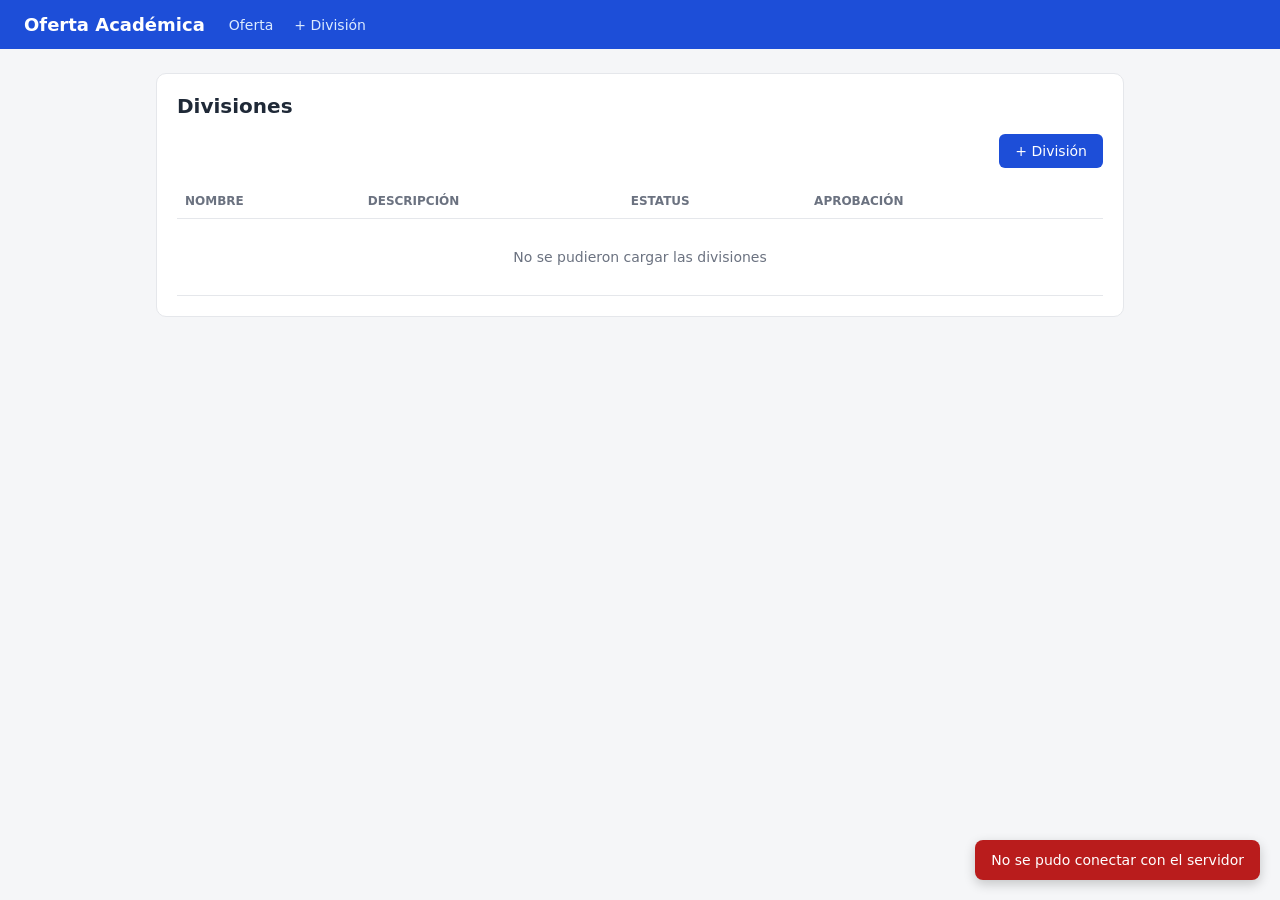
==== src/main/resources/static/index.html @ 9f573b5e "agregar HU-2" ====
<!DOCTYPE html>
<html lang="es"><head><meta charset="UTF-8"><meta name="viewport" content="width=device-width,initial-scale=1">
<title>Oferta académica</title><link rel="stylesheet" href="css/styles.css"></head>
<body>
<main>
  <div class="card">
    <h2>Divisiones</h2>
    <div class="toolbar">
      <span class="spacer"></span>
      <a class="btn" href="division-form.html">+ División</a>
    </div>
    <table>
      <thead><tr><th>Nombre</th><th>Descripción</th><th>Estatus</th><th>Aprobación</th><th></th></tr></thead>
      <tbody id="tDivisiones"><tr><td colspan="5" class="empty">Cargando…</td></tr></tbody>
    </table>
  </div>
</main>
<script src="js/api.js"></script>
<script>
renderHeader();

async function cargarDivisiones() {
  const $t = document.getElementById('tDivisiones');
  const r = await Api.divisiones.listar();
  if (!r.ok) { $t.innerHTML = `<tr><td colspan="5" class="empty">No se pudieron cargar las divisiones</td></tr>`; return toast(r.data?.mensaje || 'Error', 'err'); }
  if (!r.data.length) { $t.innerHTML = `<tr><td colspan="5" class="empty">Sin divisiones registradas</td></tr>`; return; }
  $t.innerHTML = r.data.map(x => {
    const bloqueado = ['PENDIENTE', 'PENDIENTE_DESACTIVACION'].includes(x.estadoAprobacion);
    const puedeDesactivar = bloqueado || x.estadoAprobacion === 'INACTIVO';
    return `<tr>
      <td>${esc(x.nombre)}</td>
      <td>${esc(x.descripcion)}</td>
      <td>${badge(x.estatus)}</td>
      <td>${badge(x.estadoAprobacion)}</td>
      <td class="actions">
        <a class="btn sm secondary" ${bloqueado ? 'disabled' : ''} href="division-form.html?id=${x.id}">Editar</a>
      </td>
    </tr>`;
  }).join('');
}

function cargar() { cargarDivisiones(); }
cargar();
</script>
</body></html>
---- src/main/resources/static/css/styles.css ----
:root{--bg:#f5f6f8;--card:#fff;--text:#1f2937;--muted:#6b7280;--primary:#1d4ed8;--primary-d:#1e40af;--border:#e5e7eb;--danger:#b91c1c;--ok:#15803d;--warn:#b45309}
*{box-sizing:border-box}
body{margin:0;font-family:system-ui,-apple-system,Segoe UI,Roboto,sans-serif;background:var(--bg);color:var(--text)}
header.top{background:var(--primary);color:#fff;padding:14px 24px;display:flex;align-items:center;gap:24px}
header.top h1{font-size:18px;margin:0}
header.top nav a{color:#dbeafe;text-decoration:none;margin-right:16px;font-size:14px}
header.top nav a:hover{color:#fff}
main{max-width:1000px;margin:24px auto;padding:0 16px}
.card{background:var(--card);border:1px solid var(--border);border-radius:10px;padding:20px;margin-bottom:16px}
h2{margin:0 0 16px;font-size:20px}
.toolbar{display:flex;flex-wrap:wrap;gap:10px;margin-bottom:16px;align-items:center}
.toolbar .spacer{flex:1}
input,select,textarea{width:100%;padding:9px 10px;border:1px solid var(--border);border-radius:6px;font:inherit;background:#fff}
.toolbar input,.toolbar select{width:auto;min-width:200px}
textarea{min-height:100px;resize:vertical}
label{display:block;font-size:14px;font-weight:600;margin-bottom:4px}
.field{margin-bottom:14px}
.error{color:var(--danger);font-size:13px;margin-top:4px;min-height:0}
input.invalid,select.invalid,textarea.invalid{border-color:var(--danger)}
.btn{display:inline-block;padding:9px 16px;border:0;border-radius:6px;background:var(--primary);color:#fff;font:inherit;font-size:14px;cursor:pointer;text-decoration:none}
.btn:hover{background:var(--primary-d)}
.btn.secondary{background:#e5e7eb;color:var(--text)}
.btn.secondary:hover{background:#d1d5db}
.btn.danger{background:var(--danger)}
.btn.sm{padding:5px 10px;font-size:13px}
.btn[disabled]{opacity:.45;cursor:not-allowed;pointer-events:none}
table{width:100%;border-collapse:collapse;font-size:14px}
th,td{text-align:left;padding:10px 8px;border-bottom:1px solid var(--border)}
th{color:var(--muted);font-weight:600;font-size:12px;text-transform:uppercase}
td.actions{white-space:nowrap;text-align:right}
.badge{display:inline-block;padding:2px 9px;border-radius:999px;font-size:12px;font-weight:600}
.b-BORRADOR{background:#e5e7eb;color:#374151}
.b-PENDIENTE,.b-PENDIENTE_DESACTIVACION{background:#fef3c7;color:var(--warn)}
.b-APROBADO,.b-ACTIVO{background:#dcfce7;color:var(--ok)}
.b-RECHAZADO,.b-INACTIVO{background:#fee2e2;color:var(--danger)}
.tipo{font-size:12px;color:var(--muted);font-weight:600}
.empty{text-align:center;color:var(--muted);padding:30px}
.form-actions{display:flex;gap:10px;margin-top:8px}
.row{display:grid;grid-template-columns:1fr 1fr;gap:14px}
@media(max-width:640px){.row{grid-template-columns:1fr}}
#toast{position:fixed;right:20px;bottom:20px;display:flex;flex-direction:column;gap:8px;z-index:50}
#toast div{padding:12px 16px;border-radius:8px;color:#fff;font-size:14px;box-shadow:0 4px 12px rgba(0,0,0,.2)}
#toast .ok{background:var(--ok)}#toast .err{background:var(--danger)}
.modal-bg{position:fixed;inset:0;background:rgba(0,0,0,.4);display:flex;align-items:center;justify-content:center;z-index:40}
.modal{background:#fff;border-radius:10px;padding:24px;max-width:420px;width:90%}
.modal p{margin:0 0 18px}
.modal .form-actions{justify-content:flex-end}
.note{background:#fef3c7;color:var(--warn);padding:10px 12px;border-radius:6px;font-size:14px;margin-bottom:14px}
.note.red{background:#fee2e2;color:var(--danger)}
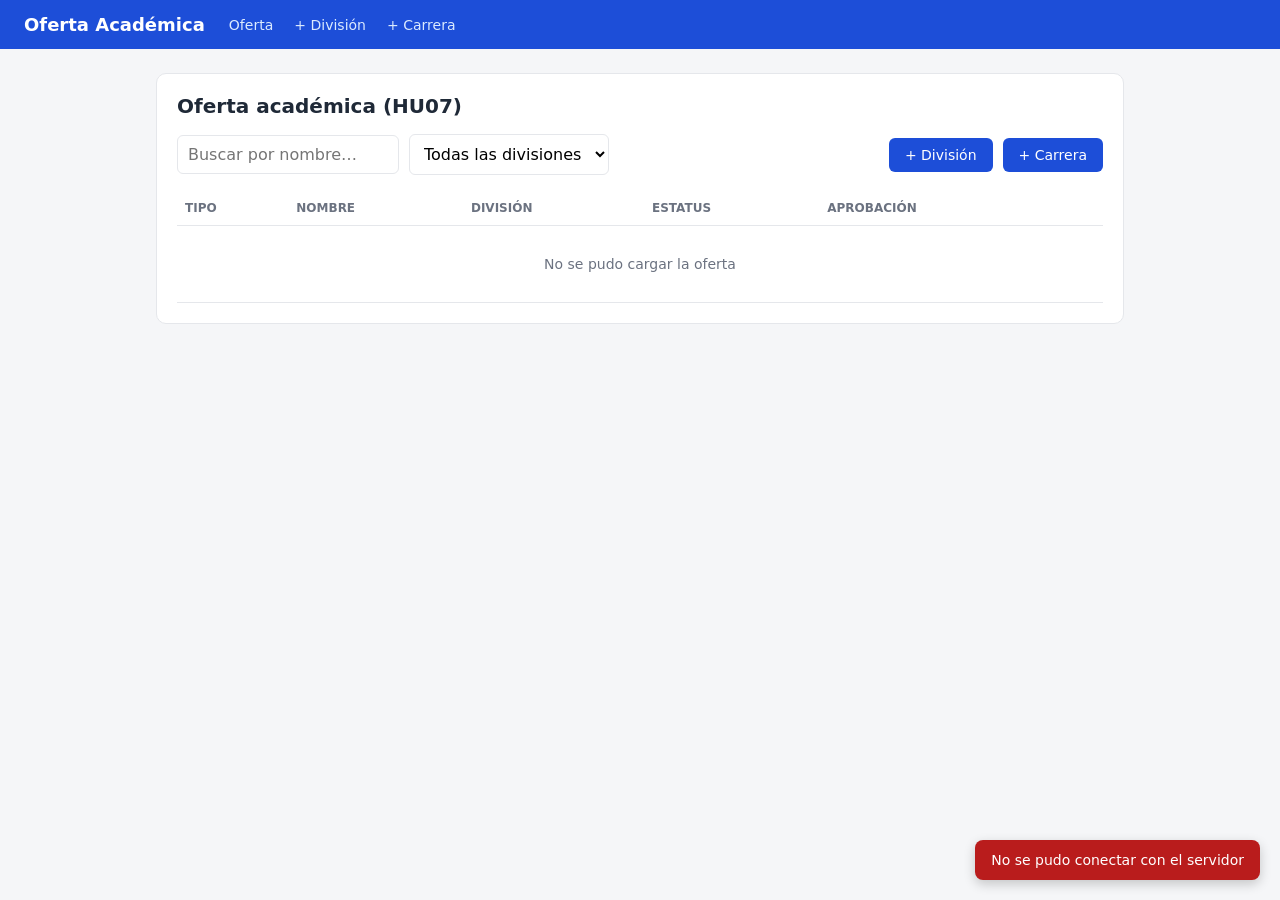
==== commit 4a2b7280: "HU07: listado de divisiones y carreras con busqueda y filtro por division Incluye tambien: unificar " ====
--- a/src/main/resources/static/index.html
+++ b/src/main/resources/static/index.html
@@ -4,42 +4,61 @@
 <body>
 <main>
   <div class="card">
-    <h2>Divisiones</h2>
+    <h2>Oferta académica (HU07)</h2>
     <div class="toolbar">
+      <input id="fNombre" type="search" placeholder="Buscar por nombre…">
+      <select id="fDivision"><option value="">Todas las divisiones</option></select>
       <span class="spacer"></span>
       <a class="btn" href="division-form.html">+ División</a>
+      <a class="btn" href="carrera-form.html">+ Carrera</a>
     </div>
     <table>
-      <thead><tr><th>Nombre</th><th>Descripción</th><th>Estatus</th><th>Aprobación</th><th></th></tr></thead>
-      <tbody id="tDivisiones"><tr><td colspan="5" class="empty">Cargando…</td></tr></tbody>
+      <thead><tr><th>Tipo</th><th>Nombre</th><th>División</th><th>Estatus</th><th>Aprobación</th><th></th></tr></thead>
+      <tbody id="tbody"><tr><td colspan="6" class="empty">Cargando…</td></tr></tbody>
     </table>
   </div>
 </main>
 <script src="js/api.js"></script>
 <script>
 renderHeader();
+const $nombre = document.getElementById('fNombre'), $div = document.getElementById('fDivision'), $tbody = document.getElementById('tbody');
 
 async function cargarDivisiones() {
-  const $t = document.getElementById('tDivisiones');
   const r = await Api.divisiones.listar();
-  if (!r.ok) { $t.innerHTML = `<tr><td colspan="5" class="empty">No se pudieron cargar las divisiones</td></tr>`; return toast(r.data?.mensaje || 'Error', 'err'); }
-  if (!r.data.length) { $t.innerHTML = `<tr><td colspan="5" class="empty">Sin divisiones registradas</td></tr>`; return; }
-  $t.innerHTML = r.data.map(x => {
-    const bloqueado = ['PENDIENTE', 'PENDIENTE_DESACTIVACION'].includes(x.estadoAprobacion);
-    const puedeDesactivar = bloqueado || x.estadoAprobacion === 'INACTIVO';
+  if (r.ok) r.data.forEach(d => $div.insertAdjacentHTML('beforeend', `<option value="${d.id}">${esc(d.nombre)}</option>`));
+}
+
+async function cargarOferta() {
+  const r = await Api.oferta.listar($nombre.value.trim(), $div.value);
+  if (!r.ok) { $tbody.innerHTML = `<tr><td colspan="6" class="empty">No se pudo cargar la oferta</td></tr>`; return toast(r.data?.mensaje || 'Error', 'err'); }
+  if (!r.data.length) { $tbody.innerHTML = `<tr><td colspan="6" class="empty">Sin resultados</td></tr>`; return; }
+  $tbody.innerHTML = r.data.map(f => {
+    const base = f.tipo === 'DIVISION' ? 'division' : 'carrera';
+    const bloqueado = ['PENDIENTE', 'PENDIENTE_DESACTIVACION'].includes(f.estadoAprobacion);
+    const puedeDesactivar = bloqueado || f.estadoAprobacion === 'INACTIVO';
     return `<tr>
-      <td>${esc(x.nombre)}</td>
-      <td>${esc(x.descripcion)}</td>
-      <td>${badge(x.estatus)}</td>
-      <td>${badge(x.estadoAprobacion)}</td>
+      <td class="tipo">${f.tipo === 'DIVISION' ? 'División' : 'Carrera'}</td>
+      <td>${f.tipo === 'CARRERA' ? '&nbsp;&nbsp;↳ ' : ''}${esc(f.nombre)}</td>
+      <td>${esc(f.division)}</td>
+      <td>${badge(f.estatus)}</td>
+      <td>${badge(f.estadoAprobacion)}</td>
       <td class="actions">
-        <a class="btn sm secondary" ${bloqueado ? 'disabled' : ''} href="division-form.html?id=${x.id}">Editar</a>
-      </td>
-    </tr>`;
+        <a class="btn sm secondary" ${bloqueado ? 'disabled' : ''} href="${base}-form.html?id=${f.id}">Editar</a>
+        <button class="btn sm danger" ${puedeDesactivar ? 'disabled' : ''} data-tipo="${f.tipo}" data-id="${f.id}" data-nombre="${esc(f.nombre)}">Solicitar desactivación</button>
+      </td></tr>`;
   }).join('');
 }
 
-function cargar() { cargarDivisiones(); }
-cargar();
+$tbody.addEventListener('click', async e => {
+  const b = e.target.closest('button[data-id]'); if (!b || b.disabled) return;
+  const api = b.dataset.tipo === 'DIVISION' ? Api.divisiones : Api.carreras;
+  if (!(await confirmar(`¿Solicitar la desactivación de "${b.dataset.nombre}"?`))) return;
+  const r = await api.solicitarDesactivacion(b.dataset.id);
+  if (r.ok) { toast(r.data.mensaje); cargarOferta(); } else toast(r.data?.mensaje || 'Error', 'err');
+});
+
+let t; $nombre.addEventListener('input', () => { clearTimeout(t); t = setTimeout(cargarOferta, 300); });
+$div.addEventListener('change', cargarOferta);
+cargarDivisiones(); cargarOferta();
 </script>
 </body></html>
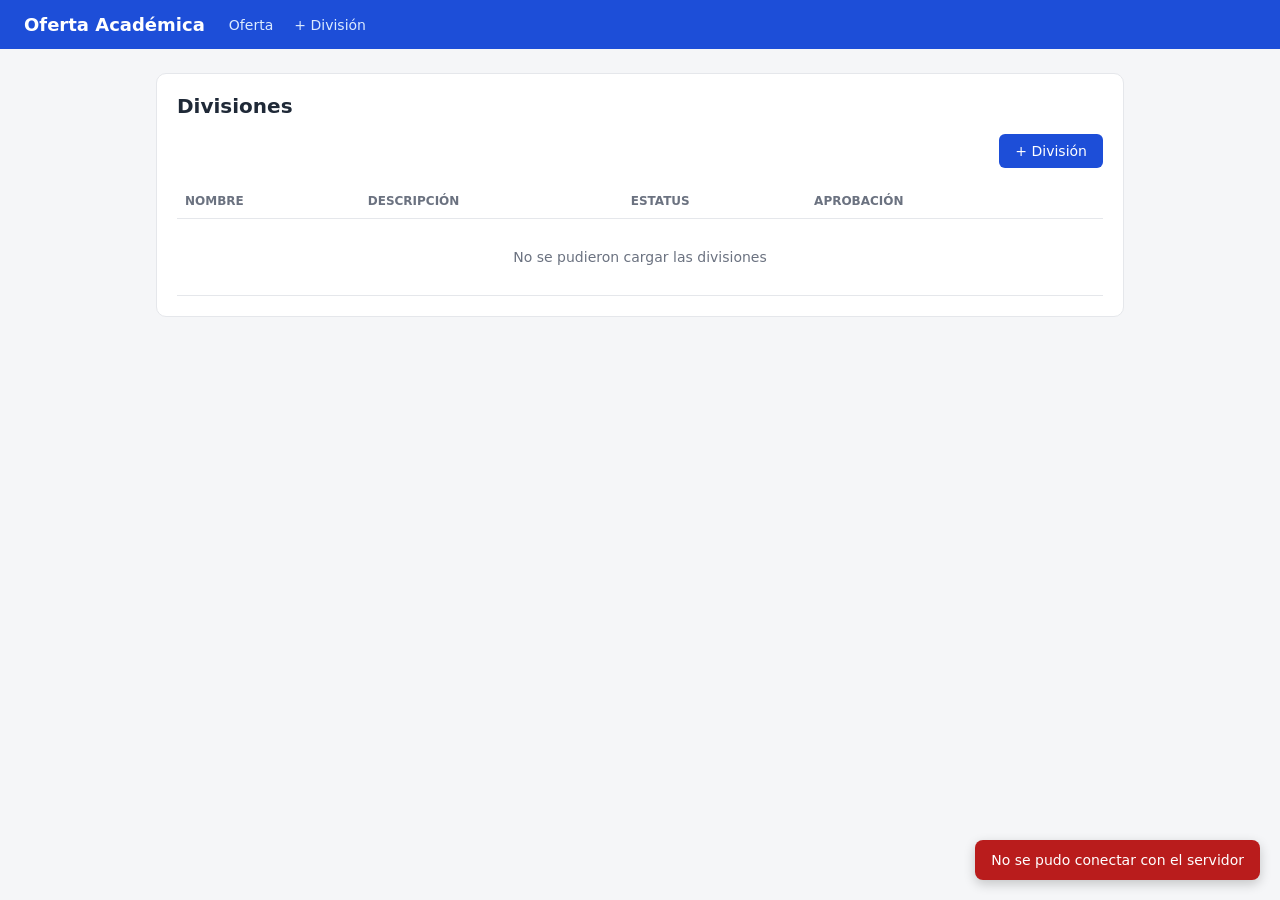
==== commit 4d8bc56f: "hu09" ====
--- a/src/main/resources/static/index.html
+++ b/src/main/resources/static/index.html
@@ -4,61 +4,59 @@
 <body>
 <main>
   <div class="card">
-    <h2>Oferta académica (HU07)</h2>
+    <h2>Divisiones</h2>
     <div class="toolbar">
-      <input id="fNombre" type="search" placeholder="Buscar por nombre…">
-      <select id="fDivision"><option value="">Todas las divisiones</option></select>
       <span class="spacer"></span>
       <a class="btn" href="division-form.html">+ División</a>
-      <a class="btn" href="carrera-form.html">+ Carrera</a>
     </div>
     <table>
-      <thead><tr><th>Tipo</th><th>Nombre</th><th>División</th><th>Estatus</th><th>Aprobación</th><th></th></tr></thead>
-      <tbody id="tbody"><tr><td colspan="6" class="empty">Cargando…</td></tr></tbody>
+      <thead><tr><th>Nombre</th><th>Descripción</th><th>Estatus</th><th>Aprobación</th><th></th></tr></thead>
+      <tbody id="tDivisiones"><tr><td colspan="5" class="empty">Cargando…</td></tr></tbody>
     </table>
   </div>
 </main>
 <script src="js/api.js"></script>
 <script>
 renderHeader();
-const $nombre = document.getElementById('fNombre'), $div = document.getElementById('fDivision'), $tbody = document.getElementById('tbody');
 
 async function cargarDivisiones() {
+  const $t = document.getElementById('tDivisiones');
   const r = await Api.divisiones.listar();
-  if (r.ok) r.data.forEach(d => $div.insertAdjacentHTML('beforeend', `<option value="${d.id}">${esc(d.nombre)}</option>`));
-}
+  if (!r.ok) { $t.innerHTML = `<tr><td colspan="5" class="empty">No se pudieron cargar las divisiones</td></tr>`; return toast(r.data?.mensaje || 'Error', 'err'); }
+  if (!r.data.length) { $t.innerHTML = `<tr><td colspan="5" class="empty">Sin divisiones registradas</td></tr>`; return; }
+  
+  $t.innerHTML = r.data.map(x => {
+    const bloqueado = ['PENDIENTE', 'PENDIENTE_DESACTIVACION'].includes(x.estadoAprobacion);
+    const puedeDesactivar = bloqueado || x.estadoAprobacion === 'INACTIVO';
+    
+    // HU09: Estado del registro
+    let estadoHtml = badge(x.estadoAprobacion);
+    if (x.estadoAprobacion === 'RECHAZADO' && x.motivoRechazo) {
+      estadoHtml += `<div style="font-size: 0.8rem; color: #dc3545; margin-top: 4px;">Motivo: ${esc(x.motivoRechazo)}</div>`;
+    }
 
-async function cargarOferta() {
-  const r = await Api.oferta.listar($nombre.value.trim(), $div.value);
-  if (!r.ok) { $tbody.innerHTML = `<tr><td colspan="6" class="empty">No se pudo cargar la oferta</td></tr>`; return toast(r.data?.mensaje || 'Error', 'err'); }
-  if (!r.data.length) { $tbody.innerHTML = `<tr><td colspan="6" class="empty">Sin resultados</td></tr>`; return; }
-  $tbody.innerHTML = r.data.map(f => {
-    const base = f.tipo === 'DIVISION' ? 'division' : 'carrera';
-    const bloqueado = ['PENDIENTE', 'PENDIENTE_DESACTIVACION'].includes(f.estadoAprobacion);
-    const puedeDesactivar = bloqueado || f.estadoAprobacion === 'INACTIVO';
     return `<tr>
-      <td class="tipo">${f.tipo === 'DIVISION' ? 'División' : 'Carrera'}</td>
-      <td>${f.tipo === 'CARRERA' ? '&nbsp;&nbsp;↳ ' : ''}${esc(f.nombre)}</td>
-      <td>${esc(f.division)}</td>
-      <td>${badge(f.estatus)}</td>
-      <td>${badge(f.estadoAprobacion)}</td>
+      <td>${esc(x.nombre)}</td>
+      <td>${esc(x.descripcion)}</td>
+      <td>${badge(x.estatus)}</td>
+      <td>${estadoHtml}</td>
       <td class="actions">
-        <a class="btn sm secondary" ${bloqueado ? 'disabled' : ''} href="${base}-form.html?id=${f.id}">Editar</a>
-        <button class="btn sm danger" ${puedeDesactivar ? 'disabled' : ''} data-tipo="${f.tipo}" data-id="${f.id}" data-nombre="${esc(f.nombre)}">Solicitar desactivación</button>
-      </td></tr>`;
+        <a class="btn sm secondary" ${bloqueado ? 'disabled' : ''} href="division-form.html?id=${x.id}">Editar</a>
+        <button class="btn sm danger" ${puedeDesactivar ? 'disabled' : ''} data-tipo="DIVISION" data-id="${x.id}" data-nombre="${esc(x.nombre)}">Solicitar desactivación</button>
+      </td>
+    </tr>`;
   }).join('');
 }
 
-$tbody.addEventListener('click', async e => {
+function cargar() { cargarDivisiones(); }
+
+document.querySelector('main').addEventListener('click', async e => {
   const b = e.target.closest('button[data-id]'); if (!b || b.disabled) return;
-  const api = b.dataset.tipo === 'DIVISION' ? Api.divisiones : Api.carreras;
+  const api = Api.divisiones;
   if (!(await confirmar(`¿Solicitar la desactivación de "${b.dataset.nombre}"?`))) return;
   const r = await api.solicitarDesactivacion(b.dataset.id);
-  if (r.ok) { toast(r.data.mensaje); cargarOferta(); } else toast(r.data?.mensaje || 'Error', 'err');
+  if (r.ok) { toast(r.data.mensaje); cargar(); } else toast(r.data?.mensaje || 'Error', 'err');
 });
-
-let t; $nombre.addEventListener('input', () => { clearTimeout(t); t = setTimeout(cargarOferta, 300); });
-$div.addEventListener('change', cargarOferta);
-cargarDivisiones(); cargarOferta();
+cargar();
 </script>
 </body></html>
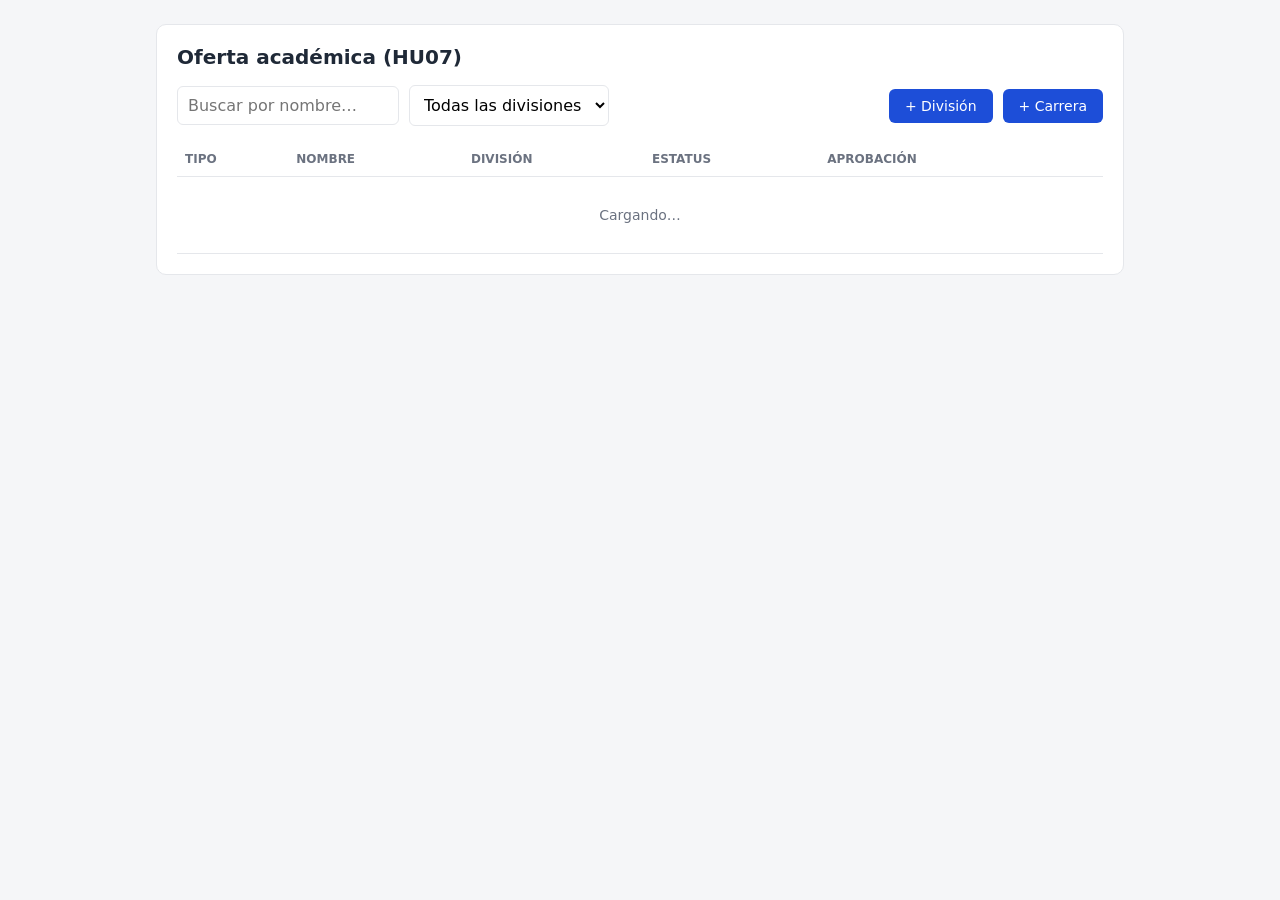
==== commit f1fda678: "hu10" ====
--- a/src/main/resources/static/index.html
+++ b/src/main/resources/static/index.html
@@ -4,24 +4,28 @@
 <body>
 <main>
   <div class="card">
-    <h2>Divisiones</h2>
+    <h2>Oferta académica (HU07)</h2>
     <div class="toolbar">
+      <input id="fNombre" type="search" placeholder="Buscar por nombre…">
+      <select id="fDivision"><option value="">Todas las divisiones</option></select>
       <span class="spacer"></span>
       <a class="btn" href="division-form.html">+ División</a>
+      <a class="btn" href="carrera-form.html">+ Carrera</a>
     </div>
     <table>
-      <thead><tr><th>Nombre</th><th>Descripción</th><th>Estatus</th><th>Aprobación</th><th></th></tr></thead>
-      <tbody id="tDivisiones"><tr><td colspan="5" class="empty">Cargando…</td></tr></tbody>
+      <thead><tr><th>Tipo</th><th>Nombre</th><th>División</th><th>Estatus</th><th>Aprobación</th><th></th></tr></thead>
+      <tbody id="tbody"><tr><td colspan="6" class="empty">Cargando…</td></tr></tbody>
     </table>
   </div>
 </main>
 <script src="js/api.js"></script>
 <script>
 renderHeader();
+const $nombre = document.getElementById('fNombre'), $div = document.getElementById('fDivision'), $tbody = document.getElementById('tbody');
 
 async function cargarDivisiones() {
-  const $t = document.getElementById('tDivisiones');
   const r = await Api.divisiones.listar();
+<<<<<<< HEAD
   if (!r.ok) { $t.innerHTML = `<tr><td colspan="5" class="empty">No se pudieron cargar las divisiones</td></tr>`; return toast(r.data?.mensaje || 'Error', 'err'); }
   if (!r.data.length) { $t.innerHTML = `<tr><td colspan="5" class="empty">Sin divisiones registradas</td></tr>`; return; }
   
@@ -40,23 +44,46 @@
       <td>${esc(x.descripcion)}</td>
       <td>${badge(x.estatus)}</td>
       <td>${estadoHtml}</td>
+=======
+  if (r.ok) r.data.forEach(d => $div.insertAdjacentHTML('beforeend', `<option value="${d.id}">${esc(d.nombre)}</option>`));
+}
+
+async function cargarOferta() {
+  const r = await Api.oferta.listar($nombre.value.trim(), $div.value);
+  if (!r.ok) { $tbody.innerHTML = `<tr><td colspan="6" class="empty">No se pudo cargar la oferta</td></tr>`; return toast(r.data?.mensaje || 'Error', 'err'); }
+  if (!r.data.length) { $tbody.innerHTML = `<tr><td colspan="6" class="empty">Sin resultados</td></tr>`; return; }
+  $tbody.innerHTML = r.data.map(f => {
+    const base = f.tipo === 'DIVISION' ? 'division' : 'carrera';
+    const bloqueado = ['PENDIENTE', 'PENDIENTE_DESACTIVACION'].includes(f.estadoAprobacion);
+    const puedeDesactivar = bloqueado || f.estadoAprobacion === 'INACTIVO';
+    const puedeEnviar = ['BORRADOR', 'RECHAZADO'].includes(f.estadoAprobacion);
+    return `<tr>
+      <td class="tipo">${f.tipo === 'DIVISION' ? 'División' : 'Carrera'}</td>
+      <td>${f.tipo === 'CARRERA' ? '&nbsp;&nbsp;↳ ' : ''}${esc(f.nombre)}</td>
+      <td>${esc(f.division)}</td>
+      <td>${badge(f.estatus)}</td>
+      <td>${badge(f.estadoAprobacion)}</td>
+>>>>>>> upstream/main
       <td class="actions">
-        <a class="btn sm secondary" ${bloqueado ? 'disabled' : ''} href="division-form.html?id=${x.id}">Editar</a>
-        <button class="btn sm danger" ${puedeDesactivar ? 'disabled' : ''} data-tipo="DIVISION" data-id="${x.id}" data-nombre="${esc(x.nombre)}">Solicitar desactivación</button>
-      </td>
-    </tr>`;
+        <a class="btn sm secondary" ${bloqueado ? 'disabled' : ''} href="${base}-form.html?id=${f.id}">Editar</a>
+        <button class="btn sm" ${puedeEnviar ? '' : 'disabled'} data-accion="enviar" data-tipo="${f.tipo}" data-id="${f.id}" data-nombre="${esc(f.nombre)}">Enviar a aprobación</button>
+        <button class="btn sm danger" ${puedeDesactivar ? 'disabled' : ''} data-tipo="${f.tipo}" data-id="${f.id}" data-nombre="${esc(f.nombre)}">Solicitar desactivación</button>
+      </td></tr>`;
   }).join('');
 }
 
-function cargar() { cargarDivisiones(); }
+$tbody.addEventListener('click', async e => {
+  const b = e.target.closest('button[data-id]'); if (!b || b.disabled) return;
+  const api = b.dataset.tipo === 'DIVISION' ? Api.divisiones : Api.carreras;
+  const enviar = b.dataset.accion === 'enviar';
+  const pregunta = enviar ? `¿Enviar a aprobación "${b.dataset.nombre}"?` : `¿Solicitar la desactivación de "${b.dataset.nombre}"?`;
+  if (!(await confirmar(pregunta))) return;
+  const r = enviar ? await api.enviarAprobacion(b.dataset.id) : await api.solicitarDesactivacion(b.dataset.id);
+  if (r.ok) { toast(r.data.mensaje); cargarOferta(); } else toast(r.data?.mensaje || 'Error', 'err');
+});
 
-document.querySelector('main').addEventListener('click', async e => {
-  const b = e.target.closest('button[data-id]'); if (!b || b.disabled) return;
-  const api = Api.divisiones;
-  if (!(await confirmar(`¿Solicitar la desactivación de "${b.dataset.nombre}"?`))) return;
-  const r = await api.solicitarDesactivacion(b.dataset.id);
-  if (r.ok) { toast(r.data.mensaje); cargar(); } else toast(r.data?.mensaje || 'Error', 'err');
-});
-cargar();
+let t; $nombre.addEventListener('input', () => { clearTimeout(t); t = setTimeout(cargarOferta, 300); });
+$div.addEventListener('change', cargarOferta);
+cargarDivisiones(); cargarOferta();
 </script>
 </body></html>
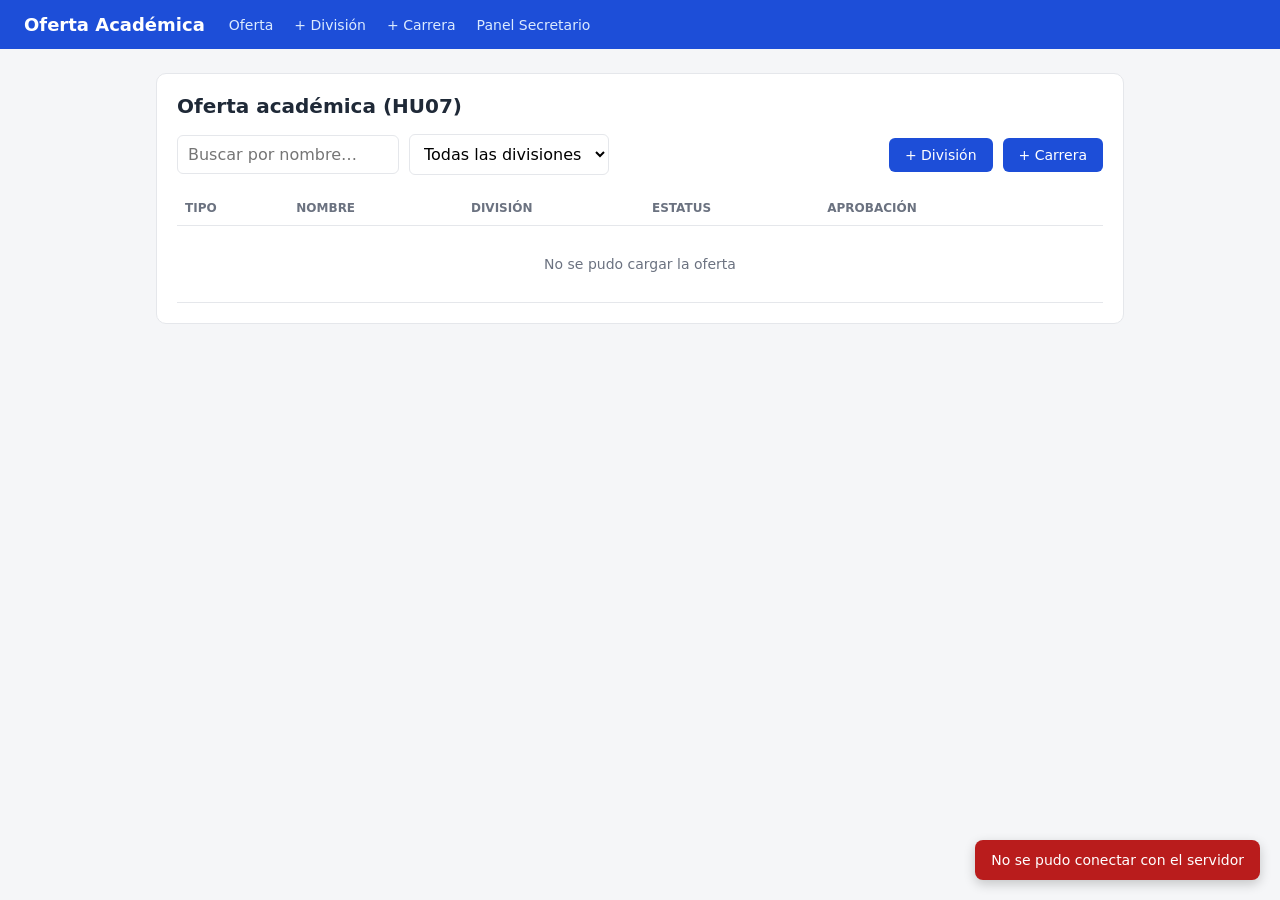
==== commit 22ad3929: "Resuelve conflicto en index.html, muestra motivo de rechazo (HU09) y agrega README./mvnw clean sprin" ====
--- a/src/main/resources/static/index.html
+++ b/src/main/resources/static/index.html
@@ -25,26 +25,6 @@
 
 async function cargarDivisiones() {
   const r = await Api.divisiones.listar();
-<<<<<<< HEAD
-  if (!r.ok) { $t.innerHTML = `<tr><td colspan="5" class="empty">No se pudieron cargar las divisiones</td></tr>`; return toast(r.data?.mensaje || 'Error', 'err'); }
-  if (!r.data.length) { $t.innerHTML = `<tr><td colspan="5" class="empty">Sin divisiones registradas</td></tr>`; return; }
-  
-  $t.innerHTML = r.data.map(x => {
-    const bloqueado = ['PENDIENTE', 'PENDIENTE_DESACTIVACION'].includes(x.estadoAprobacion);
-    const puedeDesactivar = bloqueado || x.estadoAprobacion === 'INACTIVO';
-    
-    // HU09: Estado del registro
-    let estadoHtml = badge(x.estadoAprobacion);
-    if (x.estadoAprobacion === 'RECHAZADO' && x.motivoRechazo) {
-      estadoHtml += `<div style="font-size: 0.8rem; color: #dc3545; margin-top: 4px;">Motivo: ${esc(x.motivoRechazo)}</div>`;
-    }
-
-    return `<tr>
-      <td>${esc(x.nombre)}</td>
-      <td>${esc(x.descripcion)}</td>
-      <td>${badge(x.estatus)}</td>
-      <td>${estadoHtml}</td>
-=======
   if (r.ok) r.data.forEach(d => $div.insertAdjacentHTML('beforeend', `<option value="${d.id}">${esc(d.nombre)}</option>`));
 }
 
@@ -56,14 +36,15 @@
     const base = f.tipo === 'DIVISION' ? 'division' : 'carrera';
     const bloqueado = ['PENDIENTE', 'PENDIENTE_DESACTIVACION'].includes(f.estadoAprobacion);
     const puedeDesactivar = bloqueado || f.estadoAprobacion === 'INACTIVO';
+    // HU09: si está rechazado se muestra el motivo
     const puedeEnviar = ['BORRADOR', 'RECHAZADO'].includes(f.estadoAprobacion);
     return `<tr>
       <td class="tipo">${f.tipo === 'DIVISION' ? 'División' : 'Carrera'}</td>
       <td>${f.tipo === 'CARRERA' ? '&nbsp;&nbsp;↳ ' : ''}${esc(f.nombre)}</td>
       <td>${esc(f.division)}</td>
       <td>${badge(f.estatus)}</td>
-      <td>${badge(f.estadoAprobacion)}</td>
->>>>>>> upstream/main
+      <td>${badge(f.estadoAprobacion)}${f.estadoAprobacion === 'RECHAZADO' && f.motivoRechazo
+        ? `<div style="font-size: 0.8rem; color: #dc3545; margin-top: 4px;">Motivo: ${esc(f.motivoRechazo)}</div>` : ''}</td>
       <td class="actions">
         <a class="btn sm secondary" ${bloqueado ? 'disabled' : ''} href="${base}-form.html?id=${f.id}">Editar</a>
         <button class="btn sm" ${puedeEnviar ? '' : 'disabled'} data-accion="enviar" data-tipo="${f.tipo}" data-id="${f.id}" data-nombre="${esc(f.nombre)}">Enviar a aprobación</button>
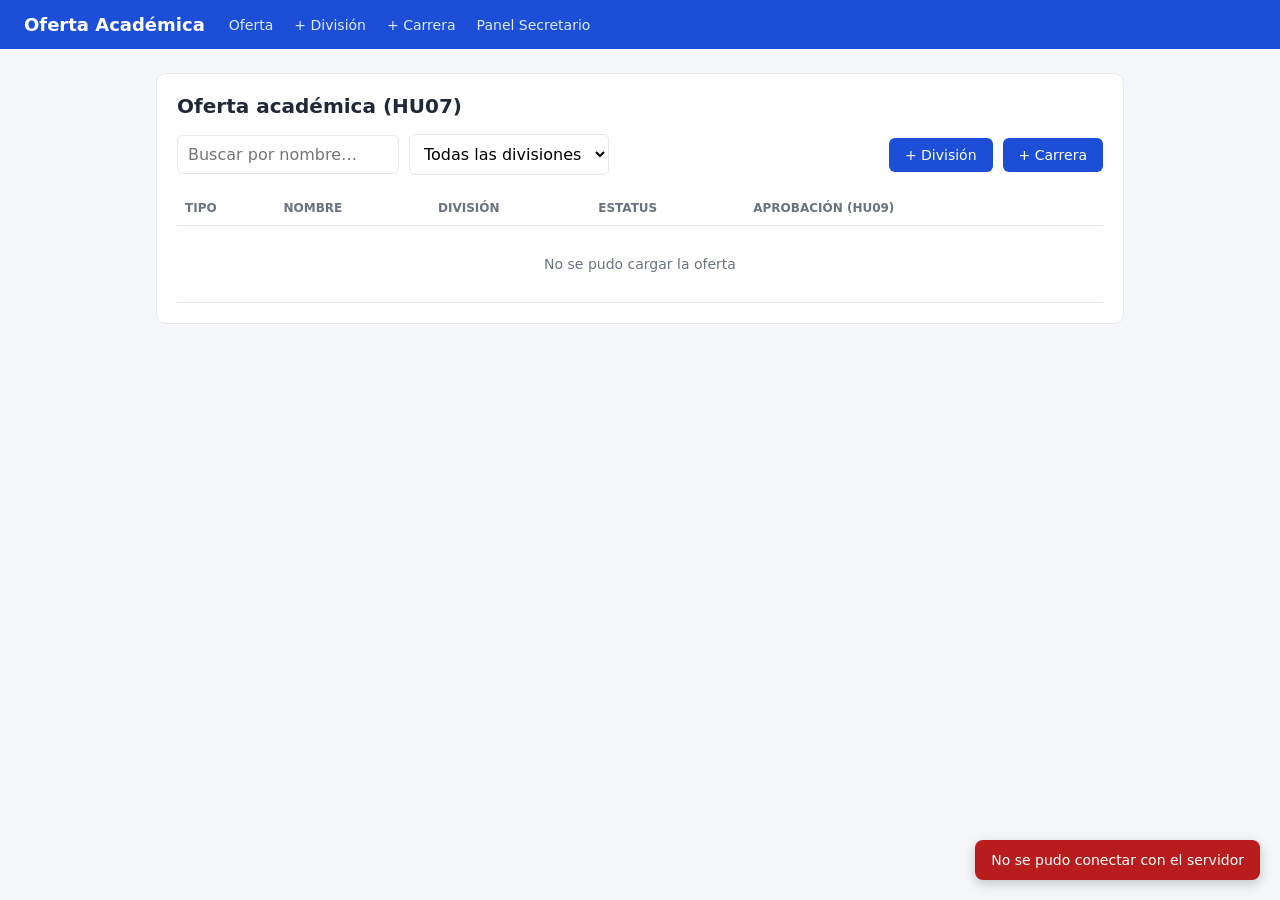
==== commit 6220f91f: "Microservicio en capas (dto, entity, repository, service, controller) con HU01-HU15" ====
--- a/src/main/resources/static/index.html
+++ b/src/main/resources/static/index.html
@@ -13,7 +13,7 @@
       <a class="btn" href="carrera-form.html">+ Carrera</a>
     </div>
     <table>
-      <thead><tr><th>Tipo</th><th>Nombre</th><th>División</th><th>Estatus</th><th>Aprobación</th><th></th></tr></thead>
+      <thead><tr><th>Tipo</th><th>Nombre</th><th>División</th><th>Estatus</th><th>Aprobación (HU09)</th><th></th></tr></thead>
       <tbody id="tbody"><tr><td colspan="6" class="empty">Cargando…</td></tr></tbody>
     </table>
   </div>
@@ -28,33 +28,41 @@
   if (r.ok) r.data.forEach(d => $div.insertAdjacentHTML('beforeend', `<option value="${d.id}">${esc(d.nombre)}</option>`));
 }
 
+function fila(f) {
+  const base = f.tipo === 'DIVISION' ? 'division' : 'carrera';
+  const enRevision = ['PENDIENTE', 'PENDIENTE_DESACTIVACION'].includes(f.estadoAprobacion);
+  const inactivo = f.estadoAprobacion === 'INACTIVO';
+  const puedeEditar = !enRevision;
+  const puedeEnviar = ['BORRADOR', 'RECHAZADO'].includes(f.estadoAprobacion);
+  const puedeDesactivar = !enRevision && !inactivo;
+  const motivo = f.estadoAprobacion === 'RECHAZADO' && f.motivoRechazo
+    ? `<div style="font-size:12px;color:var(--danger);margin-top:4px">Motivo: ${esc(f.motivoRechazo)}</div>` : '';
+  const datos = `data-tipo="${f.tipo}" data-id="${f.id}" data-nombre="${esc(f.nombre)}"`;
+
+  return `<tr>
+    <td class="tipo">${f.tipo === 'DIVISION' ? 'División' : 'Carrera'}</td>
+    <td>${f.tipo === 'CARRERA' ? '&nbsp;&nbsp;↳ ' : ''}${esc(f.nombre)}</td>
+    <td>${esc(f.division)}</td>
+    <td>${badge(f.estatus)}</td>
+    <td>${badge(f.estadoAprobacion)}${motivo}</td>
+    <td class="actions">
+      ${puedeEditar
+        ? `<a class="btn sm secondary" href="${base}-form.html?id=${f.id}">Editar</a>`
+        : `<button class="btn sm secondary" disabled>Editar</button>`}
+      <button class="btn sm" ${puedeEnviar ? '' : 'disabled'} data-accion="enviar" ${datos}>Enviar a aprobación</button>
+      <button class="btn sm danger" ${puedeDesactivar ? '' : 'disabled'} data-accion="desactivar" ${datos}>Solicitar desactivación</button>
+    </td></tr>`;
+}
+
 async function cargarOferta() {
   const r = await Api.oferta.listar($nombre.value.trim(), $div.value);
   if (!r.ok) { $tbody.innerHTML = `<tr><td colspan="6" class="empty">No se pudo cargar la oferta</td></tr>`; return toast(r.data?.mensaje || 'Error', 'err'); }
   if (!r.data.length) { $tbody.innerHTML = `<tr><td colspan="6" class="empty">Sin resultados</td></tr>`; return; }
-  $tbody.innerHTML = r.data.map(f => {
-    const base = f.tipo === 'DIVISION' ? 'division' : 'carrera';
-    const bloqueado = ['PENDIENTE', 'PENDIENTE_DESACTIVACION'].includes(f.estadoAprobacion);
-    const puedeDesactivar = bloqueado || f.estadoAprobacion === 'INACTIVO';
-    // HU09: si está rechazado se muestra el motivo
-    const puedeEnviar = ['BORRADOR', 'RECHAZADO'].includes(f.estadoAprobacion);
-    return `<tr>
-      <td class="tipo">${f.tipo === 'DIVISION' ? 'División' : 'Carrera'}</td>
-      <td>${f.tipo === 'CARRERA' ? '&nbsp;&nbsp;↳ ' : ''}${esc(f.nombre)}</td>
-      <td>${esc(f.division)}</td>
-      <td>${badge(f.estatus)}</td>
-      <td>${badge(f.estadoAprobacion)}${f.estadoAprobacion === 'RECHAZADO' && f.motivoRechazo
-        ? `<div style="font-size: 0.8rem; color: #dc3545; margin-top: 4px;">Motivo: ${esc(f.motivoRechazo)}</div>` : ''}</td>
-      <td class="actions">
-        <a class="btn sm secondary" ${bloqueado ? 'disabled' : ''} href="${base}-form.html?id=${f.id}">Editar</a>
-        <button class="btn sm" ${puedeEnviar ? '' : 'disabled'} data-accion="enviar" data-tipo="${f.tipo}" data-id="${f.id}" data-nombre="${esc(f.nombre)}">Enviar a aprobación</button>
-        <button class="btn sm danger" ${puedeDesactivar ? 'disabled' : ''} data-tipo="${f.tipo}" data-id="${f.id}" data-nombre="${esc(f.nombre)}">Solicitar desactivación</button>
-      </td></tr>`;
-  }).join('');
+  $tbody.innerHTML = r.data.map(fila).join('');
 }
 
 $tbody.addEventListener('click', async e => {
-  const b = e.target.closest('button[data-id]'); if (!b || b.disabled) return;
+  const b = e.target.closest('button[data-accion]'); if (!b || b.disabled) return;
   const api = b.dataset.tipo === 'DIVISION' ? Api.divisiones : Api.carreras;
   const enviar = b.dataset.accion === 'enviar';
   const pregunta = enviar ? `¿Enviar a aprobación "${b.dataset.nombre}"?` : `¿Solicitar la desactivación de "${b.dataset.nombre}"?`;
